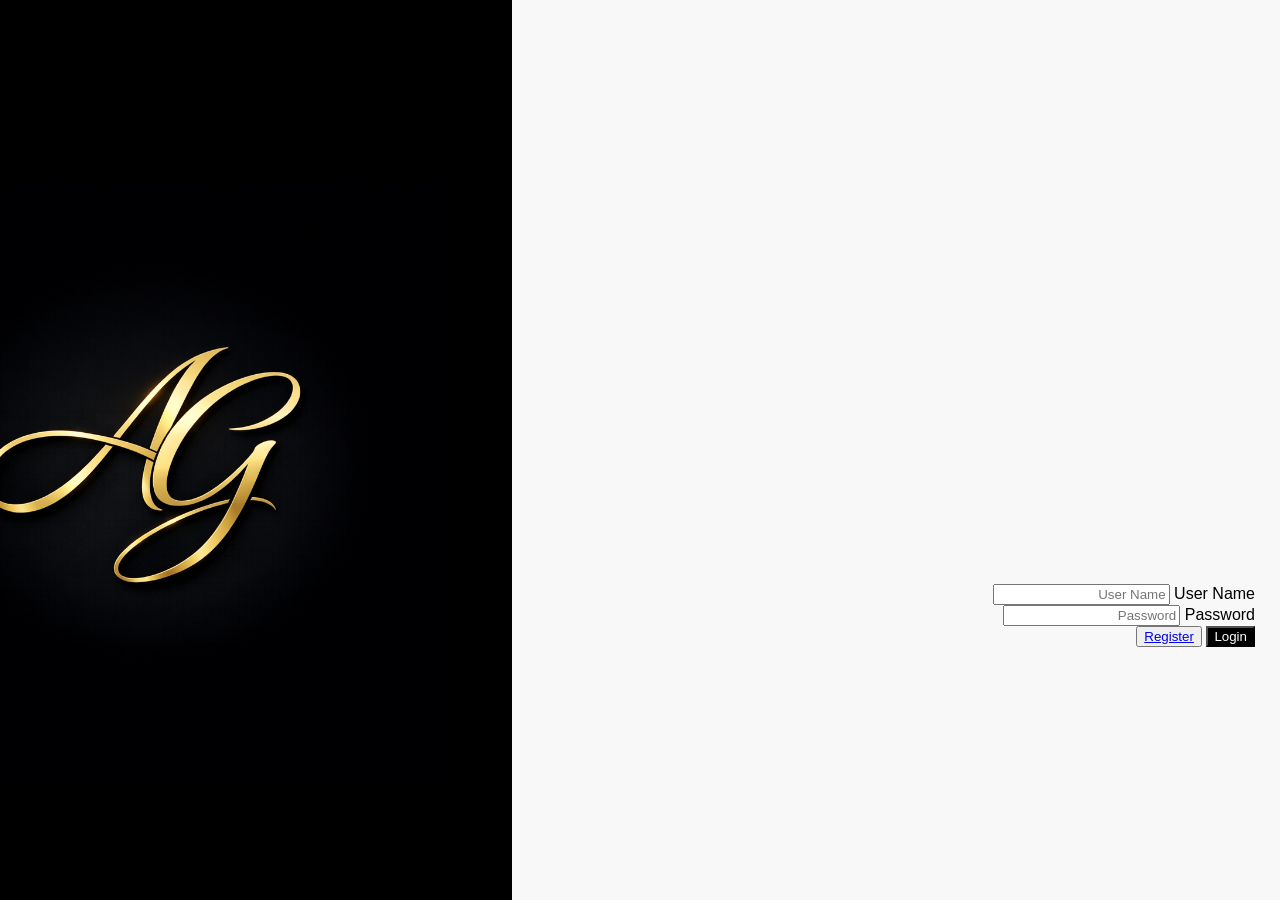
==== login.html @ 58228a0a "api login" ====
<!DOCTYPE html>
<html lang="en">
<head>
    <meta charset="UTF-8">
    <meta name="viewport" content="width=device-width, initial-scale=1.0">
    <title>login</title>
        <link rel="stylesheet" href="css/bootstrap.min.css" />
    <link rel="stylesheet" href="css/bootstrap-reboot.min.css" />
    <link rel="stylesheet" href="css/style.css" />
    <link rel="stylesheet" href="css/login.css" />

    <link rel="stylesheet" href="https://cdnjs.cloudflare.com/ajax/libs/font-awesome/6.4.0/css/all.min.css" />
</head>
<body>

    <div class="container">
        <div class="row">
                   <div class="col-2">

            </div>
            <div class="col-8">
   <div class="sidenav">
         <div class="login-main-text">
             <a href="." class="logo">
               <img src="img/91bf0b86-863d-42b2-8ec4-ad10cfdbd6a6.png" style="width: 600px;" alt="logo" class="logo__img">
            </a>
         </div>
      </div>
      <div class="main">
         <div class="col-md-6 col-sm-12">
            <div class="login-form">
               <form>
                  <div class="form-group">
                     <label>User Name</label>
                     <input type="text" class="form-control" placeholder="User Name">
                  </div>
                  <div class="form-group">
                     <label>Password</label>
                     <input type="password" class="form-control" placeholder="Password">
                  </div>
                  <button type="submit" class="btn btn-black">Login</button>
                  <button type="submit" class="btn btn-secondary"><a href="./register.html" target="_self" rel="noopener noreferrer">Register</a></button>
                  
               </form>
            </div>
         </div>
            </div>

                       <div class="col-2">

            </div>

      </div>
        </div>

    </div>
 
</body>
</html>
---- css/style.css ----
* {
  box-sizing: border-box;
  font-family:
    Tahoma, Arial, sans-serif; /* در پروژه واقعی از فونت IRANSans استفاده کنید */
}

@font-face {
  font-family: "Vazirmatn";
  src: url("../fonts/Vazirmatn[wght].woff2");
  font-weight: 100 900;
  font-style: normal;
  font-display: swap;
}



body {
  background-color: #f8f8f8;
  margin: 0;
  direction: rtl;
  font-family: "Vazirmatn", sans-serif;
}

.container {
  max-width: 1400px;
  margin: 0 auto;
  padding: 0 15px;
}

/* هدر */
.main-header {
  background: #fff;
  padding: 15px 0;
  border-bottom: 1px solid #ddd;
  margin-bottom: 20px;
}

.main-header .container {
  display: flex;
  align-items: center;
  justify-content: space-between;
}

.search-bar input {
  width: 400px;
  padding: 10px;
  border: 1px solid #eee;
  background: #f0f0f0;
  border-radius: 8px;
}

/* بدنه اصلی */
.main-content {
  display: flex;
  gap: 20px;
}

/* فیلترها */
.sidebar {
  flex: 0 0 250px;
  background: #fff;
  padding: 15px;
  border: 1px solid #e0e0e0;
  border-radius: 8px;
  height: fit-content;
}

/* بخش محصولات */
.products-section {
  flex: 1;
}

.sorting {
  background: #fff;
  padding: 15px;
  margin-bottom: 15px;
  border-radius: 8px;
  border: 1px solid #e0e0e0;
  font-size: 0.9em;
}

.product-grid {
  display: grid;
  grid-template-columns: repeat(auto-fill, minmax(250px, 1fr));
  gap: 1px; /* برای ایجاد خط بین محصولات */
  background: #e0e0e0; /* رنگ خطوط میانی */
  border: 1px solid #e0e0e0;
}

.product-card {
  background: #fff;
  padding: 20px;
  text-align: center;
  transition: 0.3s;
}

.product-card:hover {
  box-shadow: 0 4px 15px rgba(0, 0, 0, 0.1);
  z-index: 1;
}

.product-card img {
  max-width: 100%;
  margin-bottom: 15px;
}

.product-card h4 {
  font-size: 0.9em;
  color: #444;
  height: 40px;
  overflow: hidden;
}

.price {
  color: #ef4056;
  font-weight: bold;
  margin: 15px 0;
}

.add-btn {
  background: #ef4056;
  color: white;
  border: none;
  padding: 8px 15px;
  border-radius: 5px;
  cursor: pointer;
}
/* استایل منوی زیر نوار اصلی */
.sub-nav {
  background-color: #fff;
  border-bottom: 1px solid #eee;
  margin-bottom: 10px;
}

.menu-list {
  list-style: none;
  display: flex;
  margin: 0;
  padding: 0;
  align-items: center;
}

.menu-item {
  padding: 12px 15px;
  font-size: 14px;
  color: #616161;
  cursor: pointer;
  position: relative;
  transition: 0.2s;
}

.menu-item a {
  text-decoration: none;
  color: inherit;
}

.menu-item:hover {
  color: #ef4056; /* تغییر رنگ به قرمز دیجی‌کالا در هنگام هاور */
}

/* استایل بخش گروه محصولات */
.categories {
  display: flex;
  align-items: center;
  gap: 8px;
  border-left: 1px solid #eee;
  padding-left: 20px;
}

/* طراحی ساده برای باز شدن زیرمنو */
.mega-menu {
  display: none;
  position: absolute;
  top: 100%;
  right: 0;
  background: #fff;
  width: 250px;
  box-shadow: 0 5px 15px rgba(0, 0, 0, 0.1);
  border-radius: 0 0 8px 8px;
  z-index: 100;
  padding: 10px 0;
}

.mega-menu ul {
  list-style: none;
  padding: 0;
}

.mega-menu li {
  padding: 10px 20px;
  color: #444;
}

.mega-menu li:hover {
  background-color: #f5f5f5;
  color: #ef4056;
}

/* نمایش زیرمنو هنگام نگه داشتن موس */
.categories:hover .mega-menu {
  display: block;
}
/* کانتینر دربرگیرنده فرم ورود */
.auth-container {
  display: flex;
  gap: 8px; /* فاصله بین اینپوت‌ها */
  align-items: center;
}

/* استایل اینپوت‌های ورود */
.auth-container input {
  padding: 8px 12px;
  border: 1px solid #ddd;
  border-radius: 6px;
  width: 130px; /* عرض مناسب برای اینپوت */
  font-size: 13px;
  transition: 0.3s;
}

.auth-container input:focus {
  border-color: #ef4056; /* رنگ قرمز دیجی‌کالا هنگام فوکوس */
  outline: none;
}

/* استایل دکمه ورود */
.auth-container button {
  background-color: #ef4056;
  color: white;
  border: none;
  padding: 8px 15px;
  border-radius: 6px;
  cursor: pointer;
  font-weight: bold;
  transition: 0.3s;
}

.auth-container button:hover {
  background-color: #d13045;
}
/* کانتینر دربرگیرنده فرم ورود */
.auth-container {
  display: flex;
  gap: 8px; /* فاصله بین اینپوت‌ها */
  align-items: center;
}

/* استایل اینپوت‌های ورود */
.auth-container input {
  padding: 8px 12px;
  border: 1px solid #ddd;
  border-radius: 6px;
  width: 130px; /* عرض مناسب برای اینپوت */
  font-size: 13px;
  transition: 0.3s;
}

.auth-container input:focus {
  border-color: #ef4056; /* رنگ قرمز دیجی‌کالا هنگام فوکوس */
  outline: none;
}

/* استایل دکمه ورود */
.auth-container button {
  background-color: #ef4056;
  color: white;
  border: none;
  padding: 8px 15px;
  border-radius: 6px;
  cursor: pointer;
  font-weight: bold;
  transition: 0.3s;
}

.auth-container button:hover {
  background-color: #d13045;
}
.auth-container {
  display: flex;
  align-items: center;
  gap: 8px;
}

.auth-container input {
  padding: 8px 12px;
  border: 1px solid #ddd;
  border-radius: 6px;
  width: 140px;
  font-size: 13px;
  background-color: #fff;
  transition: border-color 0.3s ease;
}

.auth-container input:focus {
  outline: none;
  border-color: #ef4056;
}

.auth-container button {
  background-color: #ef4056;
  color: #fff;
  border: none;
  padding: 8px 14px;
  border-radius: 6px;
  cursor: pointer;
  transition: background-color 0.3s ease;
}

.auth-container button:hover {
  background-color: #d7374a;
}

.logged-in-box {
  display: flex;
  align-items: center;
  gap: 10px;
}

.welcome-text {
  color: #333;
  font-weight: bold;
}
.auth-container {
  display: flex;
  align-items: center;
  gap: 8px;
  flex-wrap: wrap;
}

.auth-container input {
  padding: 8px 12px;
  border: 1px solid #ddd;
  border-radius: 6px;
  width: 140px;
  font-size: 13px;
  background-color: #fff;
  transition: all 0.3s ease;
}

.auth-container input:focus {
  outline: none;
  border-color: #ef4056;
  box-shadow: 0 0 0 3px rgba(239, 64, 86, 0.12);
}

.auth-container button {
  background-color: #ef4056;
  color: #fff;
  border: none;
  padding: 8px 14px;
  border-radius: 6px;
  cursor: pointer;
  transition: background-color 0.3s ease;
}

.auth-container button:hover {
  background-color: #d7374a;
}

.logged-in-box {
  display: flex;
  align-items: center;
  gap: 10px;
}

.welcome-text {
  color: #333;
  font-weight: bold;
}

.message-box {
  display: none;
  margin-bottom: 15px;
  padding: 12px 14px;
  border-radius: 8px;
  font-size: 14px;
  border: 1px solid transparent;
}

.message-box.info {
  display: block;
  background: #eef4ff;
  color: #1d4ed8;
  border-color: #c7dbff;
}

.message-box.success {
  display: block;
  background: #ecfdf3;
  color: #15803d;
  border-color: #bbf7d0;
}

.message-box.error {
  display: block;
  background: #fff1f2;
  color: #be123c;
  border-color: #fecdd3;
}

.loading-box {
  display: none;
  background: #fff;
  border: 1px solid #e5e7eb;
  padding: 14px;
  border-radius: 8px;
  margin-bottom: 15px;
  color: #555;
}

.product-brand {
  color: #666;
  font-size: 13px;
  margin-bottom: 10px;
}

.empty-products {
  background: #fff;
  padding: 30px;
  text-align: center;
  border-radius: 8px;
  grid-column: 1 / -1;
  color: #666;
}

.sort-link {
  cursor: pointer;
  color: #444;
  transition: color 0.3s ease;
}

.sort-link:hover {
  color: #ef4056;
}

.filter-value {
  margin-top: 8px;
  font-size: 13px;
  color: #666;
}

.brand-list {
  list-style: none;
  padding: 0;
  margin: 0;
}

.brand-list li {
  margin-bottom: 8px;
}

@media (max-width: 992px) {
  .main-header .container {
    flex-wrap: wrap;
    gap: 12px;
  }

  .search-bar input {
    width: 100%;
  }

  .main-content {
    flex-direction: column;
  }

  .sidebar {
    flex: 1 1 auto;
  }
}
.header-row {
  display: flex;
  align-items: center;
  justify-content: space-between;
  gap: 15px;
}

.logo {
  text-decoration: none;
}

.logo-box {
  display: flex;
  align-items: center;
  gap: 10px;
  font-size: 22px;
  color: #ef4056;
  font-weight: bold;
}

.header-actions {
  display: flex;
  align-items: center;
  gap: 10px;
}

.header-btn {
  border: 1px solid #e5e7eb;
  background: #fff;
  border-radius: 10px;
  padding: 10px 14px;
  cursor: pointer;
  display: flex;
  align-items: center;
  gap: 8px;
  transition: 0.3s;
}

.header-btn:hover {
  border-color: #ef4056;
  color: #ef4056;
}

.cart-btn {
  position: relative;
}

.cart-count {
  background: #ef4056;
  color: #fff;
  min-width: 22px;
  height: 22px;
  border-radius: 999px;
  display: inline-flex;
  align-items: center;
  justify-content: center;
  font-size: 12px;
  padding: 0 6px;
}

.top-toolbar {
  margin-bottom: 15px;
}

.sorting {
  background: #fff;
  padding: 15px;
  border-radius: 10px;
  border: 1px solid #e5e7eb;
  display: flex;
  gap: 10px;
  align-items: center;
  flex-wrap: wrap;
}

.sort-btn,
.clear-filter-btn {
  border: none;
  background: #f3f4f6;
  padding: 8px 12px;
  border-radius: 8px;
  cursor: pointer;
  transition: 0.3s;
}

.sort-btn:hover,
.clear-filter-btn:hover {
  background: #ef4056;
  color: #fff;
}

.message-box {
  display: none;
  margin-bottom: 15px;
  padding: 12px 14px;
  border-radius: 8px;
  border: 1px solid transparent;
}

.message-box.info {
  display: block;
  background: #eef4ff;
  color: #1d4ed8;
  border-color: #c7dbff;
}

.message-box.success {
  display: block;
  background: #ecfdf3;
  color: #15803d;
  border-color: #bbf7d0;
}

.message-box.error {
  display: block;
  background: #fff1f2;
  color: #be123c;
  border-color: #fecdd3;
}

.loading-box {
  display: none;
  background: #fff;
  border: 1px solid #e5e7eb;
  padding: 14px;
  border-radius: 8px;
  margin-bottom: 15px;
}

.product-card {
  border-radius: 10px;
  overflow: hidden;
}

.product-image-wrapper {
  height: 220px;
  display: flex;
  align-items: center;
  justify-content: center;
  margin-bottom: 15px;
}

.product-image-wrapper img {
  max-width: 100%;
  max-height: 100%;
  object-fit: contain;
}

.product-brand {
  color: #777;
  font-size: 13px;
  margin-bottom: 10px;
}

.empty-products {
  background: #fff;
  padding: 40px;
  text-align: center;
  border-radius: 10px;
  grid-column: 1 / -1;
  color: #666;
}

.custom-modal {
  display: none;
  position: fixed;
  inset: 0;
  background: rgba(0, 0, 0, 0.45);
  justify-content: center;
  align-items: center;
  z-index: 9999;
}

.custom-modal-content {
  width: 100%;
  max-width: 420px;
  background: #fff;
  border-radius: 14px;
  overflow: hidden;
  box-shadow: 0 15px 40px rgba(0, 0, 0, 0.15);
}

.modal-header-custom {
  display: flex;
  justify-content: space-between;
  align-items: center;
  padding: 16px 18px;
  border-bottom: 1px solid #eee;
}

.modal-body-custom {
  padding: 18px;
  display: flex;
  flex-direction: column;
  gap: 12px;
}

.modal-body-custom input {
  border: 1px solid #ddd;
  border-radius: 10px;
  padding: 12px;
}

.modal-login-btn,
.modal-logout-btn {
  border: none;
  border-radius: 10px;
  padding: 12px;
  cursor: pointer;
}

.modal-login-btn {
  background: #ef4056;
  color: #fff;
}

.modal-logout-btn {
  background: #f3f4f6;
  color: #333;
}

.close-modal-btn {
  border: none;
  background: transparent;
  font-size: 28px;
  cursor: pointer;
  line-height: 1;
}

.cart-drawer {
  position: fixed;
  top: 0;
  left: -420px;
  width: 400px;
  max-width: 100%;
  height: 100vh;
  background: #fff;
  box-shadow: 0 10px 35px rgba(0, 0, 0, 0.15);
  z-index: 9999;
  transition: 0.3s;
  display: flex;
  flex-direction: column;
}

.cart-drawer.open {
  left: 0;
}

.cart-drawer-header {
  display: flex;
  justify-content: space-between;
  align-items: center;
  padding: 16px;
  border-bottom: 1px solid #eee;
}

.cart-drawer-header button {
  border: none;
  background: transparent;
  font-size: 26px;
  cursor: pointer;
}

.cart-items {
  flex: 1;
  overflow-y: auto;
  padding: 16px;
}

.cart-item {
  display: flex;
  gap: 12px;
  margin-bottom: 16px;
  border-bottom: 1px solid #f0f0f0;
  padding-bottom: 12px;
}

.cart-item img {
  width: 80px;
  height: 80px;
  object-fit: cover;
  border-radius: 10px;
}

.cart-item-info {
  flex: 1;
}

.cart-item-info h5 {
  font-size: 14px;
  margin-bottom: 8px;
}

.cart-qty-controls {
  display: flex;
  align-items: center;
  gap: 8px;
  margin-top: 8px;
  flex-wrap: wrap;
}

.cart-qty-controls button {
  border: none;
  background: #f3f4f6;
  border-radius: 8px;
  padding: 6px 10px;
  cursor: pointer;
}

.remove-btn {
  background: #fff1f2 !important;
  color: #be123c;
}

.cart-footer {
  border-top: 1px solid #eee;
  padding: 16px;
}

.cart-total {
  font-weight: bold;
  margin-bottom: 10px;
}

.checkout-btn {
  width: 100%;
  background: #ef4056;
  color: #fff;
  border: none;
  border-radius: 10px;
  padding: 12px;
  cursor: pointer;
}

.empty-cart {
  text-align: center;
  color: #777;
  padding: 30px 10px;
}

.toast-box {
  position: fixed;
  bottom: 20px;
  right: 20px;
  min-width: 260px;
  max-width: 360px;
  background: #333;
  color: #fff;
  padding: 14px 16px;
  border-radius: 10px;
  opacity: 0;
  visibility: hidden;
  transform: translateY(20px);
  transition: 0.3s;
  z-index: 99999;
}

.toast-box.show {
  opacity: 1;
  visibility: visible;
  transform: translateY(0);
}

.toast-box.success {
  background: #15803d;
}

.toast-box.error {
  background: #be123c;
}

.toast-box.info {
  background: #1d4ed8;
}

.filter-value {
  margin-top: 8px;
  color: #666;
  font-size: 13px;
}

.brand-list {
  list-style: none;
  padding: 0;
  margin: 0;
}

.brand-list li {
  margin-bottom: 8px;
}

@media (max-width: 992px) {
  .header-row {
    flex-wrap: wrap;
  }

  .search-bar {
    width: 100%;
  }

  .search-bar input {
    width: 100%;
  }

  .main-content {
    flex-direction: column;
  }

  .cart-drawer {
    width: 100%;
    left: -100%;
  }
}
body {
  background-color: #f8f8f8;
  direction: rtl;
}

.hidden {
  display: none !important;
}

.header-row {
  display: flex;
  align-items: center;
  justify-content: space-between;
  gap: 16px;
  flex-wrap: wrap;
}

.logo-text {
  font-size: 20px;
  font-weight: bold;
  color: #222;
  text-decoration: none;
}

.header-actions {
  display: flex;
  align-items: center;
  gap: 12px;
  flex-wrap: wrap;
}

.auth-area {
  display: flex;
  align-items: center;
}

.auth-container {
  display: flex;
  gap: 8px;
  flex-wrap: wrap;
}

.auth-container input,
.filter-group input,
.filter-group select {
  border: 1px solid #ddd;
  padding: 10px;
  border-radius: 8px;
  min-width: 160px;
}

.auth-container button,
.logout-btn,
.filter-btn,
.cart-btn,
.page-btn,
.clear-btn {
  border: none;
  background: #ef4056;
  color: white;
  padding: 10px 14px;
  border-radius: 8px;
  cursor: pointer;
}

.user-box {
  display: flex;
  align-items: center;
  gap: 10px;
}

.cart-btn {
  display: flex;
  align-items: center;
  gap: 8px;
  position: relative;
}

.cart-count {
  background: white;
  color: #ef4056;
  border-radius: 999px;
  padding: 2px 8px;
  font-size: 12px;
  font-weight: bold;
}

.top-bar {
  display: flex;
  justify-content: space-between;
  align-items: center;
}

#app {
  min-height: 300px;
}

.product-actions {
  display: flex;
  justify-content: center;
  align-items: center;
  gap: 10px;
  margin-top: 10px;
  flex-wrap: wrap;
}

.details-link,
.back-link,
.go-cart-link {
  color: #ef4056;
  text-decoration: none;
  font-weight: bold;
}

.empty-state {
  background: white;
  border: 1px solid #e0e0e0;
  border-radius: 8px;
  padding: 30px;
  text-align: center;
}

.pagination {
  display: flex;
  gap: 8px;
  justify-content: center;
  margin-top: 20px;
  flex-wrap: wrap;
}

.page-btn.active {
  background: #222;
}

.cart-drawer {
  position: fixed;
  top: 0;
  left: 0;
  width: 380px;
  max-width: 100%;
  height: 100vh;
  background: white;
  box-shadow: 0 0 20px rgba(0, 0, 0, 0.12);
  z-index: 1000;
  padding: 20px;
  overflow-y: auto;
}

.cart-drawer-header {
  display: flex;
  justify-content: space-between;
  align-items: center;
  margin-bottom: 15px;
}

.icon-btn {
  border: none;
  background: #eee;
  width: 36px;
  height: 36px;
  border-radius: 50%;
  cursor: pointer;
}

.cart-item,
.cart-page-item {
  display: flex;
  justify-content: space-between;
  gap: 12px;
  align-items: center;
  border-bottom: 1px solid #eee;
  padding: 12px 0;
}

.cart-item-actions {
  display: flex;
  align-items: center;
  gap: 8px;
  flex-wrap: wrap;
}

.qty-btn,
.remove-btn {
  border: none;
  padding: 6px 10px;
  border-radius: 6px;
  cursor: pointer;
}

.qty-btn {
  background: #222;
  color: white;
}

.remove-btn {
  background: #f3f3f3;
}

.cart-summary,
.cart-page-summary {
  margin-top: 20px;
  background: #fafafa;
  border: 1px solid #eee;
  padding: 15px;
  border-radius: 8px;
}

.product-details {
  display: grid;
  grid-template-columns: 1fr 1fr;
  gap: 24px;
  background: white;
  border: 1px solid #e0e0e0;
  padding: 20px;
  border-radius: 8px;
}

.product-details-image img {
  width: 100%;
  max-width: 420px;
}

.toast-box {
  position: fixed;
  bottom: 20px;
  right: 20px;
  background: #222;
  color: white;
  padding: 12px 18px;
  border-radius: 8px;
  opacity: 0;
  transform: translateY(20px);
  transition: 0.3s;
  z-index: 2000;
}

.toast-box.show {
  opacity: 1;
  transform: translateY(0);
}

.toast-box.success {
  background: #16a34a;
}

.toast-box.error {
  background: #dc2626;
}

.toast-box.info {
  background: #2563eb;
}

@media (max-width: 992px) {
  .main-content {
    flex-direction: column;
  }

  .product-details {
    grid-template-columns: 1fr;
  }

  .search-bar input {
    width: 100%;
  }
}
.hidden {
  display: none !important;
}

.auth-area {
  display: flex;
  align-items: center;
  gap: 10px;
}

.guest-box,
.user-box {
  display: flex;
  align-items: center;
  gap: 10px;
}

.auth-toggle-btn,
.logout-btn {
  border: none;
  border-radius: 8px;
  padding: 10px 14px;
  cursor: pointer;
  background: #222;
  color: #fff;
}

.auth-toggle-btn.secondary {
  background: #555;
}

.auth-toggle-btn:hover,
.logout-btn:hover {
  opacity: 0.9;
}

.welcome-text {
  font-size: 14px;
  color: #333;
}
---- css/login.css ----
.main-head{
    height: 150px;
    background: #FFF;
   
}

.sidenav {
    height: 100%;
    background-color: #000;
    overflow-x: hidden;
    padding-top: 20px;
}


.main {
    padding: 0px 10px;
}

@media screen and (max-height: 450px) {
    .sidenav {padding-top: 15px;}
}

@media screen and (max-width: 450px) {
    .login-form{
        margin-top: 10%;
    }

    .register-form{
        margin-top: 10%;
    }
}

@media screen and (min-width: 768px){
    .main{
        margin-left: 40%; 
    }

    .sidenav{
        width: 40%;
        position: fixed;
        z-index: 1;
        top: 0;
        left: 0;
    }

    .login-form{
        margin-top: 80%;
    }

    .register-form{
        margin-top: 20%;
    }
}


.login-main-text{
    margin-top: 20%;
    padding: 60px;
    color: #fff;
}

.login-main-text h2{
    font-weight: 300;
}

.btn-black{
    background-color: #000 !important;
    color: #fff;
}
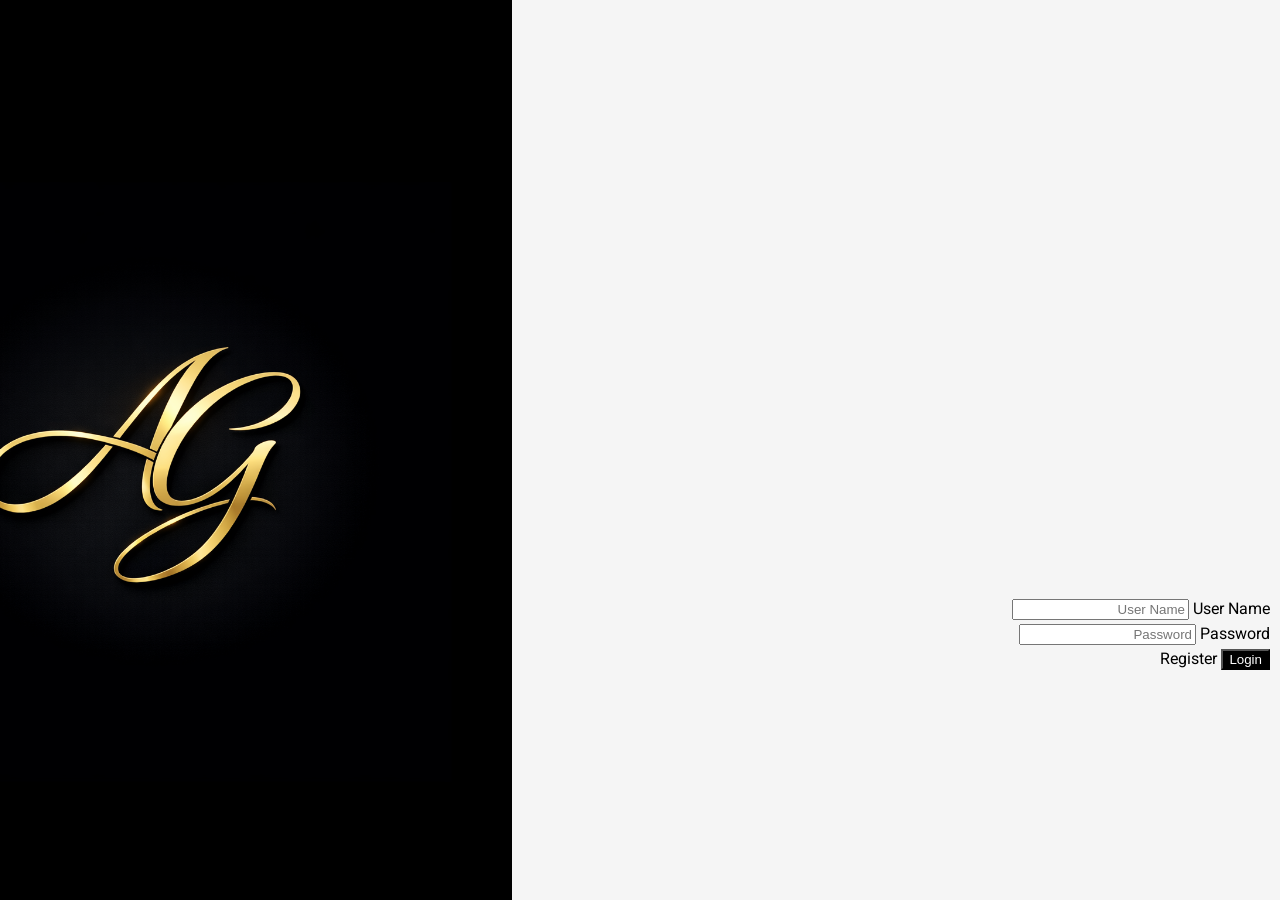
==== commit 171dd70a: "Add Product Detail" ====
--- a/login.html
+++ b/login.html
@@ -1,59 +1,91 @@
 <!DOCTYPE html>
 <html lang="en">
 <head>
-    <meta charset="UTF-8">
-    <meta name="viewport" content="width=device-width, initial-scale=1.0">
-    <title>login</title>
-        <link rel="stylesheet" href="css/bootstrap.min.css" />
-    <link rel="stylesheet" href="css/bootstrap-reboot.min.css" />
-    <link rel="stylesheet" href="css/style.css" />
-    <link rel="stylesheet" href="css/login.css" />
+<meta charset="UTF-8">
+<meta name="viewport" content="width=device-width, initial-scale=1.0">
+<title>login</title>
 
-    <link rel="stylesheet" href="https://cdnjs.cloudflare.com/ajax/libs/font-awesome/6.4.0/css/all.min.css" />
+<link rel="stylesheet" href="css/bootstrap.min.css" />
+<link rel="stylesheet" href="css/bootstrap-reboot.min.css" />
+<link rel="stylesheet" href="css/style.css" />
+<link rel="stylesheet" href="css/login.css" />
+
+<link rel="stylesheet" href="https://cdnjs.cloudflare.com/ajax/libs/font-awesome/6.4.0/css/all.min.css" />
 </head>
+
 <body>
 
-    <div class="container">
-        <div class="row">
-                   <div class="col-2">
+<div class="container">
+<div class="row">
 
-            </div>
-            <div class="col-8">
-   <div class="sidenav">
-         <div class="login-main-text">
-             <a href="." class="logo">
-               <img src="img/91bf0b86-863d-42b2-8ec4-ad10cfdbd6a6.png" style="width: 600px;" alt="logo" class="logo__img">
-            </a>
-         </div>
-      </div>
-      <div class="main">
-         <div class="col-md-6 col-sm-12">
-            <div class="login-form">
-               <form>
-                  <div class="form-group">
-                     <label>User Name</label>
-                     <input type="text" class="form-control" placeholder="User Name">
-                  </div>
-                  <div class="form-group">
-                     <label>Password</label>
-                     <input type="password" class="form-control" placeholder="Password">
-                  </div>
-                  <button type="submit" class="btn btn-black">Login</button>
-                  <button type="submit" class="btn btn-secondary"><a href="./register.html" target="_self" rel="noopener noreferrer">Register</a></button>
-                  
-               </form>
-            </div>
-         </div>
-            </div>
+<div class="col-2"></div>
 
-                       <div class="col-2">
+<div class="col-8">
 
-            </div>
+<div class="sidenav">
+<div class="login-main-text">
+<a href="." class="logo">
+<img src="img/91bf0b86-863d-42b2-8ec4-ad10cfdbd6a6.png" style="width: 600px;" alt="logo">
+</a>
+</div>
+</div>
 
-      </div>
-        </div>
+<div class="main">
+<div class="col-md-6 col-sm-12">
 
-    </div>
- 
+<div class="login-form">
+
+<!-- فرم اصلی -->
+<form id="loginForm">
+
+<div class="form-group">
+<label>User Name</label>
+<input 
+type="text"
+id="username"
+name="username"
+class="form-control"
+placeholder="User Name"
+autocomplete="username"
+required
+>
+</div>
+
+<div class="form-group">
+<label>Password</label>
+<input
+type="password"
+id="password"
+name="password"
+class="form-control"
+placeholder="Password"
+autocomplete="current-password"
+required
+>
+</div>
+
+<button type="submit" class="btn btn-black">Login</button>
+
+<a href="./register.html" class="btn btn-secondary">
+Register
+</a>
+
+</form>
+
+</div>
+</div>
+</div>
+
+</div>
+
+<div class="col-2"></div>
+
+</div>
+</div>
+
+<!-- اسکریپت ها -->
+<script src="js/services/api.js"></script>
+<script src="js/services/auth.js"></script>
+
 </body>
-</html>+</html>
--- a/css/style.css
+++ b/css/style.css
@@ -1,1187 +1,469 @@
-* {
-  box-sizing: border-box;
-  font-family:
-    Tahoma, Arial, sans-serif; /* در پروژه واقعی از فونت IRANSans استفاده کنید */
-}
+/* ============================= */
+/* Font & Base */
+/* ============================= */
 
 @font-face {
-  font-family: "Vazirmatn";
-  src: url("../fonts/Vazirmatn[wght].woff2");
-  font-weight: 100 900;
-  font-style: normal;
-  font-display: swap;
-}
-
-
+    font-family: Vazirmatn;
+    src: url("../fonts/Vazirmatn[wght].woff2") format("woff2");
+    font-weight: normal;
+}
 
 body {
-  background-color: #f8f8f8;
-  margin: 0;
-  direction: rtl;
-  font-family: "Vazirmatn", sans-serif;
-}
-
-.container {
-  max-width: 1400px;
-  margin: 0 auto;
-  padding: 0 15px;
-}
-
-/* هدر */
+    font-family: Vazirmatn, sans-serif;
+    background: #f5f5f5;
+    margin: 0;
+    direction: rtl;
+}
+
+a {
+    text-decoration: none;
+    color: inherit;
+}
+
+.hidden {
+    display: none !important;
+}
+
+/* ============================= */
+/* Header */
+/* ============================= */
+
 .main-header {
-  background: #fff;
-  padding: 15px 0;
-  border-bottom: 1px solid #ddd;
-  margin-bottom: 20px;
-}
-
-.main-header .container {
-  display: flex;
-  align-items: center;
-  justify-content: space-between;
+    background: #ffffff;
+    border-bottom: 1px solid #e5e5e5;
+    padding: 12px 5%;
+    position: sticky;
+    top: 0;
+    z-index: 1000;
+}
+
+.header-row {
+    display: flex;
+    align-items: center;
+    justify-content: space-between;
+    gap: 20px;
+}
+
+/* محدود کردن عرض سرچ بار و وسط چین کردن */
+.search-bar {
+    flex: 0 1 500px; /* حداکثر ۵۰۰ پیکسل باشد و در صورت نیاز کوچکتر شود */
+    margin: 0 20px;
 }
 
 .search-bar input {
-  width: 400px;
-  padding: 10px;
-  border: 1px solid #eee;
-  background: #f0f0f0;
-  border-radius: 8px;
-}
-
-/* بدنه اصلی */
+    width: 100%;
+    border: 1px solid #e6e6e6;
+    border-radius: 10px;
+    padding: 8px 15px 8px 40px; /* فضا برای آیکون احتمالی */
+    background: #f0f0f1;
+    font-size: 13px;
+    transition: all 0.3s ease;
+}
+
+.search-bar input:focus {
+    background: #fff;
+    border-color: #ef4056;
+    box-shadow: 0 0 0 3px rgba(239, 64, 86, 0.1);
+    outline: none;
+}
+
+
+.header-actions {
+    display: flex;
+    align-items: center;
+    gap: 10px;
+}
+
+.cart-btn {
+    background: transparent;
+    color: #424750;
+    border: 1px solid #e6e6e6;
+    padding: 6px 12px;
+    border-radius: 8px;
+    display: flex;
+    align-items: center;
+    gap: 8px;
+    font-size: 13px;
+    font-weight: 600;
+}
+
+.cart-btn i {
+    font-size: 18px;
+}
+
+.cart-count {
+    background: #ef4056;
+    color: #fff;
+    font-size: 11px;
+    min-width: 18px;
+    height: 18px;
+    display: flex;
+    align-items: center;
+    justify-content: center;
+    border-radius: 5px;
+    padding: 0 4px;
+}
+
+
+/* ============================= */
+/* Sub Nav */
+/* ============================= */
+
+.sub-nav {
+    background: #fff;
+    border-bottom: 1px solid #eee;
+}
+
+.menu-list {
+    list-style: none;
+    display: flex;
+    gap: 20px;
+    padding: 10px 0;
+    margin: 0;
+}
+
+.menu-item {
+    position: relative;
+}
+
+.menu-item a {
+    padding: 6px 8px;
+    display: block;
+    font-size: 14px;
+}
+
+.menu-item a:hover {
+    color: #ef4056;
+}
+
+/* Mega Menu */
+
+.categories:hover .mega-menu {
+    display: block;
+}
+
+.mega-menu {
+    display: none;
+    position: absolute;
+    background: #fff;
+    top: 40px;
+    right: 0;
+    min-width: 220px;
+    border-radius: 8px;
+    box-shadow: 0 10px 25px rgba(0,0,0,0.08);
+    padding: 10px 0;
+}
+
+.mega-menu ul {
+    list-style: none;
+    margin: 0;
+    padding: 0;
+}
+
+.mega-menu li a {
+    padding: 8px 15px;
+    display: block;
+}
+
+.mega-menu li a:hover {
+    background: #f9f9f9;
+    color: #ef4056;
+}
+
+/* ============================= */
+/* Layout */
+/* ============================= */
+
 .main-content {
-  display: flex;
-  gap: 20px;
-}
-
-/* فیلترها */
+    display: flex;
+    gap: 20px;
+    margin-top: 20px;
+}
+
+/* Sidebar */
+
 .sidebar {
-  flex: 0 0 250px;
-  background: #fff;
-  padding: 15px;
-  border: 1px solid #e0e0e0;
-  border-radius: 8px;
-  height: fit-content;
-}
-
-/* بخش محصولات */
-.products-section {
-  flex: 1;
-}
-
-.sorting {
-  background: #fff;
-  padding: 15px;
-  margin-bottom: 15px;
-  border-radius: 8px;
-  border: 1px solid #e0e0e0;
-  font-size: 0.9em;
-}
-
-.product-grid {
-  display: grid;
-  grid-template-columns: repeat(auto-fill, minmax(250px, 1fr));
-  gap: 1px; /* برای ایجاد خط بین محصولات */
-  background: #e0e0e0; /* رنگ خطوط میانی */
-  border: 1px solid #e0e0e0;
-}
-
-.product-card {
-  background: #fff;
-  padding: 20px;
-  text-align: center;
-  transition: 0.3s;
-}
-
-.product-card:hover {
-  box-shadow: 0 4px 15px rgba(0, 0, 0, 0.1);
-  z-index: 1;
-}
-
-.product-card img {
-  max-width: 100%;
-  margin-bottom: 15px;
-}
-
-.product-card h4 {
-  font-size: 0.9em;
-  color: #444;
-  height: 40px;
-  overflow: hidden;
-}
-
-.price {
-  color: #ef4056;
-  font-weight: bold;
-  margin: 15px 0;
-}
-
-.add-btn {
-  background: #ef4056;
-  color: white;
-  border: none;
-  padding: 8px 15px;
-  border-radius: 5px;
-  cursor: pointer;
-}
-/* استایل منوی زیر نوار اصلی */
-.sub-nav {
-  background-color: #fff;
-  border-bottom: 1px solid #eee;
-  margin-bottom: 10px;
-}
-
-.menu-list {
-  list-style: none;
-  display: flex;
-  margin: 0;
-  padding: 0;
-  align-items: center;
-}
-
-.menu-item {
-  padding: 12px 15px;
-  font-size: 14px;
-  color: #616161;
-  cursor: pointer;
-  position: relative;
-  transition: 0.2s;
-}
-
-.menu-item a {
-  text-decoration: none;
-  color: inherit;
-}
-
-.menu-item:hover {
-  color: #ef4056; /* تغییر رنگ به قرمز دیجی‌کالا در هنگام هاور */
-}
-
-/* استایل بخش گروه محصولات */
-.categories {
-  display: flex;
-  align-items: center;
-  gap: 8px;
-  border-left: 1px solid #eee;
-  padding-left: 20px;
-}
-
-/* طراحی ساده برای باز شدن زیرمنو */
-.mega-menu {
-  display: none;
-  position: absolute;
-  top: 100%;
-  right: 0;
-  background: #fff;
-  width: 250px;
-  box-shadow: 0 5px 15px rgba(0, 0, 0, 0.1);
-  border-radius: 0 0 8px 8px;
-  z-index: 100;
-  padding: 10px 0;
-}
-
-.mega-menu ul {
-  list-style: none;
-  padding: 0;
-}
-
-.mega-menu li {
-  padding: 10px 20px;
-  color: #444;
-}
-
-.mega-menu li:hover {
-  background-color: #f5f5f5;
-  color: #ef4056;
-}
-
-/* نمایش زیرمنو هنگام نگه داشتن موس */
-.categories:hover .mega-menu {
-  display: block;
-}
-/* کانتینر دربرگیرنده فرم ورود */
-.auth-container {
-  display: flex;
-  gap: 8px; /* فاصله بین اینپوت‌ها */
-  align-items: center;
-}
-
-/* استایل اینپوت‌های ورود */
-.auth-container input {
-  padding: 8px 12px;
-  border: 1px solid #ddd;
-  border-radius: 6px;
-  width: 130px; /* عرض مناسب برای اینپوت */
-  font-size: 13px;
-  transition: 0.3s;
-}
-
-.auth-container input:focus {
-  border-color: #ef4056; /* رنگ قرمز دیجی‌کالا هنگام فوکوس */
-  outline: none;
-}
-
-/* استایل دکمه ورود */
-.auth-container button {
-  background-color: #ef4056;
-  color: white;
-  border: none;
-  padding: 8px 15px;
-  border-radius: 6px;
-  cursor: pointer;
-  font-weight: bold;
-  transition: 0.3s;
-}
-
-.auth-container button:hover {
-  background-color: #d13045;
-}
-/* کانتینر دربرگیرنده فرم ورود */
-.auth-container {
-  display: flex;
-  gap: 8px; /* فاصله بین اینپوت‌ها */
-  align-items: center;
-}
-
-/* استایل اینپوت‌های ورود */
-.auth-container input {
-  padding: 8px 12px;
-  border: 1px solid #ddd;
-  border-radius: 6px;
-  width: 130px; /* عرض مناسب برای اینپوت */
-  font-size: 13px;
-  transition: 0.3s;
-}
-
-.auth-container input:focus {
-  border-color: #ef4056; /* رنگ قرمز دیجی‌کالا هنگام فوکوس */
-  outline: none;
-}
-
-/* استایل دکمه ورود */
-.auth-container button {
-  background-color: #ef4056;
-  color: white;
-  border: none;
-  padding: 8px 15px;
-  border-radius: 6px;
-  cursor: pointer;
-  font-weight: bold;
-  transition: 0.3s;
-}
-
-.auth-container button:hover {
-  background-color: #d13045;
-}
-.auth-container {
-  display: flex;
-  align-items: center;
-  gap: 8px;
-}
-
-.auth-container input {
-  padding: 8px 12px;
-  border: 1px solid #ddd;
-  border-radius: 6px;
-  width: 140px;
-  font-size: 13px;
-  background-color: #fff;
-  transition: border-color 0.3s ease;
-}
-
-.auth-container input:focus {
-  outline: none;
-  border-color: #ef4056;
-}
-
-.auth-container button {
-  background-color: #ef4056;
-  color: #fff;
-  border: none;
-  padding: 8px 14px;
-  border-radius: 6px;
-  cursor: pointer;
-  transition: background-color 0.3s ease;
-}
-
-.auth-container button:hover {
-  background-color: #d7374a;
-}
-
-.logged-in-box {
-  display: flex;
-  align-items: center;
-  gap: 10px;
-}
-
-.welcome-text {
-  color: #333;
-  font-weight: bold;
-}
-.auth-container {
-  display: flex;
-  align-items: center;
-  gap: 8px;
-  flex-wrap: wrap;
-}
-
-.auth-container input {
-  padding: 8px 12px;
-  border: 1px solid #ddd;
-  border-radius: 6px;
-  width: 140px;
-  font-size: 13px;
-  background-color: #fff;
-  transition: all 0.3s ease;
-}
-
-.auth-container input:focus {
-  outline: none;
-  border-color: #ef4056;
-  box-shadow: 0 0 0 3px rgba(239, 64, 86, 0.12);
-}
-
-.auth-container button {
-  background-color: #ef4056;
-  color: #fff;
-  border: none;
-  padding: 8px 14px;
-  border-radius: 6px;
-  cursor: pointer;
-  transition: background-color 0.3s ease;
-}
-
-.auth-container button:hover {
-  background-color: #d7374a;
-}
-
-.logged-in-box {
-  display: flex;
-  align-items: center;
-  gap: 10px;
-}
-
-.welcome-text {
-  color: #333;
-  font-weight: bold;
-}
-
-.message-box {
-  display: none;
-  margin-bottom: 15px;
-  padding: 12px 14px;
-  border-radius: 8px;
-  font-size: 14px;
-  border: 1px solid transparent;
-}
-
-.message-box.info {
-  display: block;
-  background: #eef4ff;
-  color: #1d4ed8;
-  border-color: #c7dbff;
-}
-
-.message-box.success {
-  display: block;
-  background: #ecfdf3;
-  color: #15803d;
-  border-color: #bbf7d0;
-}
-
-.message-box.error {
-  display: block;
-  background: #fff1f2;
-  color: #be123c;
-  border-color: #fecdd3;
-}
-
-.loading-box {
-  display: none;
-  background: #fff;
-  border: 1px solid #e5e7eb;
-  padding: 14px;
-  border-radius: 8px;
-  margin-bottom: 15px;
-  color: #555;
-}
-
-.product-brand {
-  color: #666;
-  font-size: 13px;
-  margin-bottom: 10px;
-}
-
-.empty-products {
-  background: #fff;
-  padding: 30px;
-  text-align: center;
-  border-radius: 8px;
-  grid-column: 1 / -1;
-  color: #666;
-}
-
-.sort-link {
-  cursor: pointer;
-  color: #444;
-  transition: color 0.3s ease;
-}
-
-.sort-link:hover {
-  color: #ef4056;
-}
-
-.filter-value {
-  margin-top: 8px;
-  font-size: 13px;
-  color: #666;
-}
-
-.brand-list {
-  list-style: none;
-  padding: 0;
-  margin: 0;
-}
-
-.brand-list li {
-  margin-bottom: 8px;
-}
-
-@media (max-width: 992px) {
-  .main-header .container {
-    flex-wrap: wrap;
-    gap: 12px;
-  }
-
-  .search-bar input {
-    width: 100%;
-  }
-
-  .main-content {
-    flex-direction: column;
-  }
-
-  .sidebar {
-    flex: 1 1 auto;
-  }
-}
-.header-row {
-  display: flex;
-  align-items: center;
-  justify-content: space-between;
-  gap: 15px;
-}
-
-.logo {
-  text-decoration: none;
-}
-
-.logo-box {
-  display: flex;
-  align-items: center;
-  gap: 10px;
-  font-size: 22px;
-  color: #ef4056;
-  font-weight: bold;
-}
-
-.header-actions {
-  display: flex;
-  align-items: center;
-  gap: 10px;
-}
-
-.header-btn {
-  border: 1px solid #e5e7eb;
-  background: #fff;
-  border-radius: 10px;
-  padding: 10px 14px;
-  cursor: pointer;
-  display: flex;
-  align-items: center;
-  gap: 8px;
-  transition: 0.3s;
-}
-
-.header-btn:hover {
-  border-color: #ef4056;
-  color: #ef4056;
-}
-
-.cart-btn {
-  position: relative;
-}
-
-.cart-count {
-  background: #ef4056;
-  color: #fff;
-  min-width: 22px;
-  height: 22px;
-  border-radius: 999px;
-  display: inline-flex;
-  align-items: center;
-  justify-content: center;
-  font-size: 12px;
-  padding: 0 6px;
-}
-
-.top-toolbar {
-  margin-bottom: 15px;
-}
-
-.sorting {
-  background: #fff;
-  padding: 15px;
-  border-radius: 10px;
-  border: 1px solid #e5e7eb;
-  display: flex;
-  gap: 10px;
-  align-items: center;
-  flex-wrap: wrap;
-}
-
-.sort-btn,
-.clear-filter-btn {
-  border: none;
-  background: #f3f4f6;
-  padding: 8px 12px;
-  border-radius: 8px;
-  cursor: pointer;
-  transition: 0.3s;
-}
-
-.sort-btn:hover,
-.clear-filter-btn:hover {
-  background: #ef4056;
-  color: #fff;
-}
-
-.message-box {
-  display: none;
-  margin-bottom: 15px;
-  padding: 12px 14px;
-  border-radius: 8px;
-  border: 1px solid transparent;
-}
-
-.message-box.info {
-  display: block;
-  background: #eef4ff;
-  color: #1d4ed8;
-  border-color: #c7dbff;
-}
-
-.message-box.success {
-  display: block;
-  background: #ecfdf3;
-  color: #15803d;
-  border-color: #bbf7d0;
-}
-
-.message-box.error {
-  display: block;
-  background: #fff1f2;
-  color: #be123c;
-  border-color: #fecdd3;
-}
-
-.loading-box {
-  display: none;
-  background: #fff;
-  border: 1px solid #e5e7eb;
-  padding: 14px;
-  border-radius: 8px;
-  margin-bottom: 15px;
-}
-
-.product-card {
-  border-radius: 10px;
-  overflow: hidden;
-}
-
-.product-image-wrapper {
-  height: 220px;
-  display: flex;
-  align-items: center;
-  justify-content: center;
-  margin-bottom: 15px;
-}
-
-.product-image-wrapper img {
-  max-width: 100%;
-  max-height: 100%;
-  object-fit: contain;
-}
-
-.product-brand {
-  color: #777;
-  font-size: 13px;
-  margin-bottom: 10px;
-}
-
-.empty-products {
-  background: #fff;
-  padding: 40px;
-  text-align: center;
-  border-radius: 10px;
-  grid-column: 1 / -1;
-  color: #666;
-}
-
-.custom-modal {
-  display: none;
-  position: fixed;
-  inset: 0;
-  background: rgba(0, 0, 0, 0.45);
-  justify-content: center;
-  align-items: center;
-  z-index: 9999;
-}
-
-.custom-modal-content {
-  width: 100%;
-  max-width: 420px;
-  background: #fff;
-  border-radius: 14px;
-  overflow: hidden;
-  box-shadow: 0 15px 40px rgba(0, 0, 0, 0.15);
-}
-
-.modal-header-custom {
-  display: flex;
-  justify-content: space-between;
-  align-items: center;
-  padding: 16px 18px;
-  border-bottom: 1px solid #eee;
-}
-
-.modal-body-custom {
-  padding: 18px;
-  display: flex;
-  flex-direction: column;
-  gap: 12px;
-}
-
-.modal-body-custom input {
-  border: 1px solid #ddd;
-  border-radius: 10px;
-  padding: 12px;
-}
-
-.modal-login-btn,
-.modal-logout-btn {
-  border: none;
-  border-radius: 10px;
-  padding: 12px;
-  cursor: pointer;
-}
-
-.modal-login-btn {
-  background: #ef4056;
-  color: #fff;
-}
-
-.modal-logout-btn {
-  background: #f3f4f6;
-  color: #333;
-}
-
-.close-modal-btn {
-  border: none;
-  background: transparent;
-  font-size: 28px;
-  cursor: pointer;
-  line-height: 1;
-}
-
-.cart-drawer {
-  position: fixed;
-  top: 0;
-  left: -420px;
-  width: 400px;
-  max-width: 100%;
-  height: 100vh;
-  background: #fff;
-  box-shadow: 0 10px 35px rgba(0, 0, 0, 0.15);
-  z-index: 9999;
-  transition: 0.3s;
-  display: flex;
-  flex-direction: column;
-}
-
-.cart-drawer.open {
-  left: 0;
-}
-
-.cart-drawer-header {
-  display: flex;
-  justify-content: space-between;
-  align-items: center;
-  padding: 16px;
-  border-bottom: 1px solid #eee;
-}
-
-.cart-drawer-header button {
-  border: none;
-  background: transparent;
-  font-size: 26px;
-  cursor: pointer;
-}
-
-.cart-items {
-  flex: 1;
-  overflow-y: auto;
-  padding: 16px;
-}
-
-.cart-item {
-  display: flex;
-  gap: 12px;
-  margin-bottom: 16px;
-  border-bottom: 1px solid #f0f0f0;
-  padding-bottom: 12px;
-}
-
-.cart-item img {
-  width: 80px;
-  height: 80px;
-  object-fit: cover;
-  border-radius: 10px;
-}
-
-.cart-item-info {
-  flex: 1;
-}
-
-.cart-item-info h5 {
-  font-size: 14px;
-  margin-bottom: 8px;
-}
-
-.cart-qty-controls {
-  display: flex;
-  align-items: center;
-  gap: 8px;
-  margin-top: 8px;
-  flex-wrap: wrap;
-}
-
-.cart-qty-controls button {
-  border: none;
-  background: #f3f4f6;
-  border-radius: 8px;
-  padding: 6px 10px;
-  cursor: pointer;
-}
-
-.remove-btn {
-  background: #fff1f2 !important;
-  color: #be123c;
-}
-
-.cart-footer {
-  border-top: 1px solid #eee;
-  padding: 16px;
-}
-
-.cart-total {
-  font-weight: bold;
-  margin-bottom: 10px;
-}
-
-.checkout-btn {
-  width: 100%;
-  background: #ef4056;
-  color: #fff;
-  border: none;
-  border-radius: 10px;
-  padding: 12px;
-  cursor: pointer;
-}
-
-.empty-cart {
-  text-align: center;
-  color: #777;
-  padding: 30px 10px;
-}
-
-.toast-box {
-  position: fixed;
-  bottom: 20px;
-  right: 20px;
-  min-width: 260px;
-  max-width: 360px;
-  background: #333;
-  color: #fff;
-  padding: 14px 16px;
-  border-radius: 10px;
-  opacity: 0;
-  visibility: hidden;
-  transform: translateY(20px);
-  transition: 0.3s;
-  z-index: 99999;
-}
-
-.toast-box.show {
-  opacity: 1;
-  visibility: visible;
-  transform: translateY(0);
-}
-
-.toast-box.success {
-  background: #15803d;
-}
-
-.toast-box.error {
-  background: #be123c;
-}
-
-.toast-box.info {
-  background: #1d4ed8;
-}
-
-.filter-value {
-  margin-top: 8px;
-  color: #666;
-  font-size: 13px;
-}
-
-.brand-list {
-  list-style: none;
-  padding: 0;
-  margin: 0;
-}
-
-.brand-list li {
-  margin-bottom: 8px;
-}
-
-@media (max-width: 992px) {
-  .header-row {
-    flex-wrap: wrap;
-  }
-
-  .search-bar {
-    width: 100%;
-  }
-
-  .search-bar input {
-    width: 100%;
-  }
-
-  .main-content {
-    flex-direction: column;
-  }
-
-  .cart-drawer {
-    width: 100%;
-    left: -100%;
-  }
-}
-body {
-  background-color: #f8f8f8;
-  direction: rtl;
-}
-
-.hidden {
-  display: none !important;
-}
-
-.header-row {
-  display: flex;
-  align-items: center;
-  justify-content: space-between;
-  gap: 16px;
-  flex-wrap: wrap;
-}
-
-.logo-text {
-  font-size: 20px;
-  font-weight: bold;
-  color: #222;
-  text-decoration: none;
-}
-
-.header-actions {
-  display: flex;
-  align-items: center;
-  gap: 12px;
-  flex-wrap: wrap;
-}
-
-.auth-area {
-  display: flex;
-  align-items: center;
-}
-
-.auth-container {
-  display: flex;
-  gap: 8px;
-  flex-wrap: wrap;
-}
-
-.auth-container input,
+    width: 250px;
+    background: #fff;
+    padding: 15px;
+    border-radius: 12px;
+    height: fit-content;
+}
+
+.filter-group {
+    margin-bottom: 15px;
+}
+
+.filter-group label {
+    font-size: 13px;
+    margin-bottom: 5px;
+    display: block;
+}
+
 .filter-group input,
 .filter-group select {
-  border: 1px solid #ddd;
-  padding: 10px;
-  border-radius: 8px;
-  min-width: 160px;
-}
-
-.auth-container button,
-.logout-btn,
-.filter-btn,
-.cart-btn,
-.page-btn,
-.clear-btn {
-  border: none;
-  background: #ef4056;
-  color: white;
-  padding: 10px 14px;
-  border-radius: 8px;
-  cursor: pointer;
-}
-
-.user-box {
-  display: flex;
-  align-items: center;
-  gap: 10px;
-}
-
-.cart-btn {
-  display: flex;
-  align-items: center;
-  gap: 8px;
-  position: relative;
-}
-
-.cart-count {
-  background: white;
-  color: #ef4056;
-  border-radius: 999px;
-  padding: 2px 8px;
-  font-size: 12px;
-  font-weight: bold;
+    width: 100%;
+    border: 1px solid #ddd;
+    border-radius: 6px;
+    padding: 6px 8px;
+}
+
+.filter-btn {
+    width: 100%;
+    background: #ef4056;
+    border: none;
+    color: #fff;
+    padding: 8px;
+    border-radius: 8px;
+}
+
+/* Products Section */
+
+.products-section {
+    flex: 1;
 }
 
 .top-bar {
-  display: flex;
-  justify-content: space-between;
-  align-items: center;
-}
-
-#app {
-  min-height: 300px;
-}
-
-.product-actions {
-  display: flex;
-  justify-content: center;
-  align-items: center;
-  gap: 10px;
-  margin-top: 10px;
-  flex-wrap: wrap;
-}
-
-.details-link,
-.back-link,
-.go-cart-link {
-  color: #ef4056;
-  text-decoration: none;
-  font-weight: bold;
-}
-
-.empty-state {
-  background: white;
-  border: 1px solid #e0e0e0;
-  border-radius: 8px;
-  padding: 30px;
-  text-align: center;
-}
+    background: #fff;
+    padding: 10px 15px;
+    border-radius: 12px;
+    margin-bottom: 15px;
+    font-weight: bold;
+}
+
+/* ============================= */
+/* Product Card */
+/* ============================= */
+
+.product-card {
+    background: #fff;
+    border-radius: 12px;
+    padding: 12px;
+    text-align: center;
+    transition: 0.3s;
+    border: 1px solid #eee;
+    height: 100%;
+}
+
+.product-card:hover {
+    transform: translateY(-5px);
+    box-shadow: 0 10px 25px rgba(0,0,0,0.07);
+}
+
+.product-card__img {
+    height: 150px;
+    display: flex;
+    align-items: center;
+    justify-content: center;
+    margin-bottom: 10px;
+}
+
+.product-card__img img {
+    max-height: 140px;
+    object-fit: contain;
+}
+
+.product-card__title {
+    font-size: 14px;
+    min-height: 40px;
+}
+
+.product-card__price {
+    margin-top: 8px;
+    font-weight: bold;
+    color: #ef4056;
+    font-size: 15px;
+}
+
+/* ============================= */
+/* Pagination */
+/* ============================= */
 
 .pagination {
-  display: flex;
-  gap: 8px;
-  justify-content: center;
-  margin-top: 20px;
-  flex-wrap: wrap;
-}
-
-.page-btn.active {
-  background: #222;
-}
+    display: flex;
+    justify-content: center;
+    gap: 8px;
+    margin-top: 20px;
+}
+
+.pagination button {
+    border: 1px solid #ddd;
+    background: #fff;
+    padding: 6px 10px;
+    border-radius: 6px;
+}
+
+/* ============================= */
+/* Cart Drawer */
+/* ============================= */
 
 .cart-drawer {
-  position: fixed;
-  top: 0;
-  left: 0;
-  width: 380px;
-  max-width: 100%;
-  height: 100vh;
-  background: white;
-  box-shadow: 0 0 20px rgba(0, 0, 0, 0.12);
-  z-index: 1000;
-  padding: 20px;
-  overflow-y: auto;
-}
-
-.cart-drawer-header {
-  display: flex;
-  justify-content: space-between;
-  align-items: center;
-  margin-bottom: 15px;
-}
-
-.icon-btn {
-  border: none;
-  background: #eee;
-  width: 36px;
-  height: 36px;
-  border-radius: 50%;
-  cursor: pointer;
-}
-
-.cart-item,
-.cart-page-item {
-  display: flex;
-  justify-content: space-between;
-  gap: 12px;
-  align-items: center;
-  border-bottom: 1px solid #eee;
-  padding: 12px 0;
-}
-
-.cart-item-actions {
-  display: flex;
-  align-items: center;
-  gap: 8px;
-  flex-wrap: wrap;
-}
-
-.qty-btn,
-.remove-btn {
-  border: none;
-  padding: 6px 10px;
-  border-radius: 6px;
-  cursor: pointer;
-}
-
-.qty-btn {
-  background: #222;
-  color: white;
-}
-
-.remove-btn {
-  background: #f3f3f3;
-}
-
-.cart-summary,
-.cart-page-summary {
-  margin-top: 20px;
-  background: #fafafa;
-  border: 1px solid #eee;
-  padding: 15px;
-  border-radius: 8px;
-}
-
-.product-details {
-  display: grid;
-  grid-template-columns: 1fr 1fr;
-  gap: 24px;
-  background: white;
-  border: 1px solid #e0e0e0;
-  padding: 20px;
-  border-radius: 8px;
-}
-
-.product-details-image img {
+    position: fixed;
+    left: 0;
+    top: 0;
+    width: 350px;
+    height: 100%;
+    background: #fff;
+    box-shadow: 0 0 20px rgba(0,0,0,0.1);
+    padding: 15px;
+    overflow-y: auto;
+    z-index: 2000;
+}
+
+/* ============================= */
+/* Toast */
+/* ============================= */
+
+.toast-box {
+    position: fixed;
+    bottom: 20px;
+    left: 20px;
+    z-index: 3000;
+}
+
+.toast {
+    background: #333;
+    color: #fff;
+    padding: 10px 15px;
+    border-radius: 8px;
+    margin-top: 8px;
+    font-size: 13px;
+}
+
+
+.auth-area {
+    display: flex;
+    align-items: center;
+    gap: 8px;
+    border-right: 1px solid #e6e6e6;
+    padding-right: 15px;
+}
+
+.auth-toggle-btn {
+    display: inline-flex;
+    align-items: center;
+    justify-content: center;
+    padding: 6px 16px;
+    border-radius: 8px;
+    font-size: 13px;
+    font-weight: 600;
+    cursor: pointer;
+    transition: all 0.2s;
+    border: 1px solid #e6e6e6;
+    background: transparent;
+    color: #424750;
+}
+
+/* دکمه ثبت نام که معمولا ثانویه است */
+.auth-toggle-btn.secondary {
+    background-color: transparent;
+    border: none;
+}
+
+/* حالت هاور دکمه ها */
+.auth-toggle-btn:hover {
+    background-color: #f0f0f1;
+    color: #ef4056;
+}
+
+/* دکمه ورود را می توانی متمایز کنی */
+#openLoginBtn {
+    border: 1px solid #e6e6e6;
+}
+
+#openRegisterBtn {
+    position: relative;
+}
+
+/* ایجاد خط جداکننده بین ورود و ثبت نام */
+#openRegisterBtn::before {
+    content: "";
+    width: 1px;
+    height: 14px;
+    background: #e6e6e6;
+    position: absolute;
+    right: -4px;
+    top: 10px;
+}
+
+/* بخش والد که گروه‌ها را نگه می‌دارد */
+.nav-item {
+     position: relative;
+    display: inline-flex;
+    align-items: center;
+    height: 100%; /* هم‌ارتفاع شدن با نوار نویگیشن */
+    padding: 15px 0; /* ایجاد فضای حساس به هاور */
+    cursor: pointer;
+}
+/* زیرمجموعه‌ها */
+.submenu {
+    position: absolute;
+    top: 100%; /* دقیقاً از انتهای ارتفاع والد شروع می‌شود */
+    right: 0;
+    width: 220px;
+    background: #fff;
+    box-shadow: 0 8px 20px rgba(0,0,0,0.1);
+    border: 1px solid #eee;
+    border-radius: 8px;
+    padding: 10px 0;
+    display: none;
+    z-index: 1000;
+}
+
+.submenu::before {
+    content: "";
+    position: absolute;
+    top: -15px; /* ۱۵ پیکسل به سمت بالا میرود تا شکاف احتمالی را پر کند */
+    left: 0;
+    right: 0;
+    height: 15px;
+    background: transparent;
+}
+
+.nav-item:hover .submenu{
+    display: block;
+}
+/* تنظیم فونت کلی پروژه (Vazirmatn) */
+body {
+    font-family: 'Vazirmatn', sans-serif;
+}
+
+/* استایل اصلی کارت */
+.product-card {
+    background: #fff;
+    border: 1px solid #f0f0f0;
+    transition: all 0.3s cubic-bezier(0.4, 0, 0.2, 1);
+    height: 100%;
+}
+
+/* افکت هاور حرفه‌ای */
+.product-card:hover {
+    transform: translateY(-8px);
+    box-shadow: 0 10px 20px rgba(0, 0, 0, 0.1) !important;
+    border-color: #dee2e6;
+}
+
+/* مدیریت عکس‌ها */
+.product-image {
+    height: 160px;
+    object-fit: contain;
+    padding: 10px;
+    transition: transform 0.3s;
+}
+
+.product-card:hover .product-image {
+    transform: scale(1.05);
+}
+
+/* قیمت */
+.price-tag {
+    color: #e63946;
+    font-weight: 800;
+    font-size: 1.1rem;
+}
+.slide-bg {
   width: 100%;
-  max-width: 420px;
-}
-
-.toast-box {
-  position: fixed;
-  bottom: 20px;
-  right: 20px;
-  background: #222;
-  color: white;
-  padding: 12px 18px;
-  border-radius: 8px;
-  opacity: 0;
-  transform: translateY(20px);
-  transition: 0.3s;
-  z-index: 2000;
-}
-
-.toast-box.show {
-  opacity: 1;
-  transform: translateY(0);
-}
-
-.toast-box.success {
-  background: #16a34a;
-}
-
-.toast-box.error {
-  background: #dc2626;
-}
-
-.toast-box.info {
-  background: #2563eb;
-}
-
-@media (max-width: 992px) {
-  .main-content {
-    flex-direction: column;
-  }
-
-  .product-details {
-    grid-template-columns: 1fr;
-  }
-
-  .search-bar input {
-    width: 100%;
-  }
-}
-.hidden {
-  display: none !important;
-}
-
-.auth-area {
-  display: flex;
-  align-items: center;
-  gap: 10px;
-}
-
-.guest-box,
-.user-box {
-  display: flex;
-  align-items: center;
-  gap: 10px;
-}
-
-.auth-toggle-btn,
-.logout-btn {
-  border: none;
-  border-radius: 8px;
-  padding: 10px 14px;
-  cursor: pointer;
-  background: #222;
-  color: #fff;
-}
-
-.auth-toggle-btn.secondary {
-  background: #555;
-}
-
-.auth-toggle-btn:hover,
-.logout-btn:hover {
-  opacity: 0.9;
-}
-
-.welcome-text {
-  font-size: 14px;
-  color: #333;
-}
+  height: 480px; /* مطابق با ارتفاع اصلی تصویر */
+  object-fit: cover; /* حفظ نسبت ابعاد و پر کردن فضای کانتینر */
+  object-position: center; /* تمرکز روی مرکز تصویر */
+}
